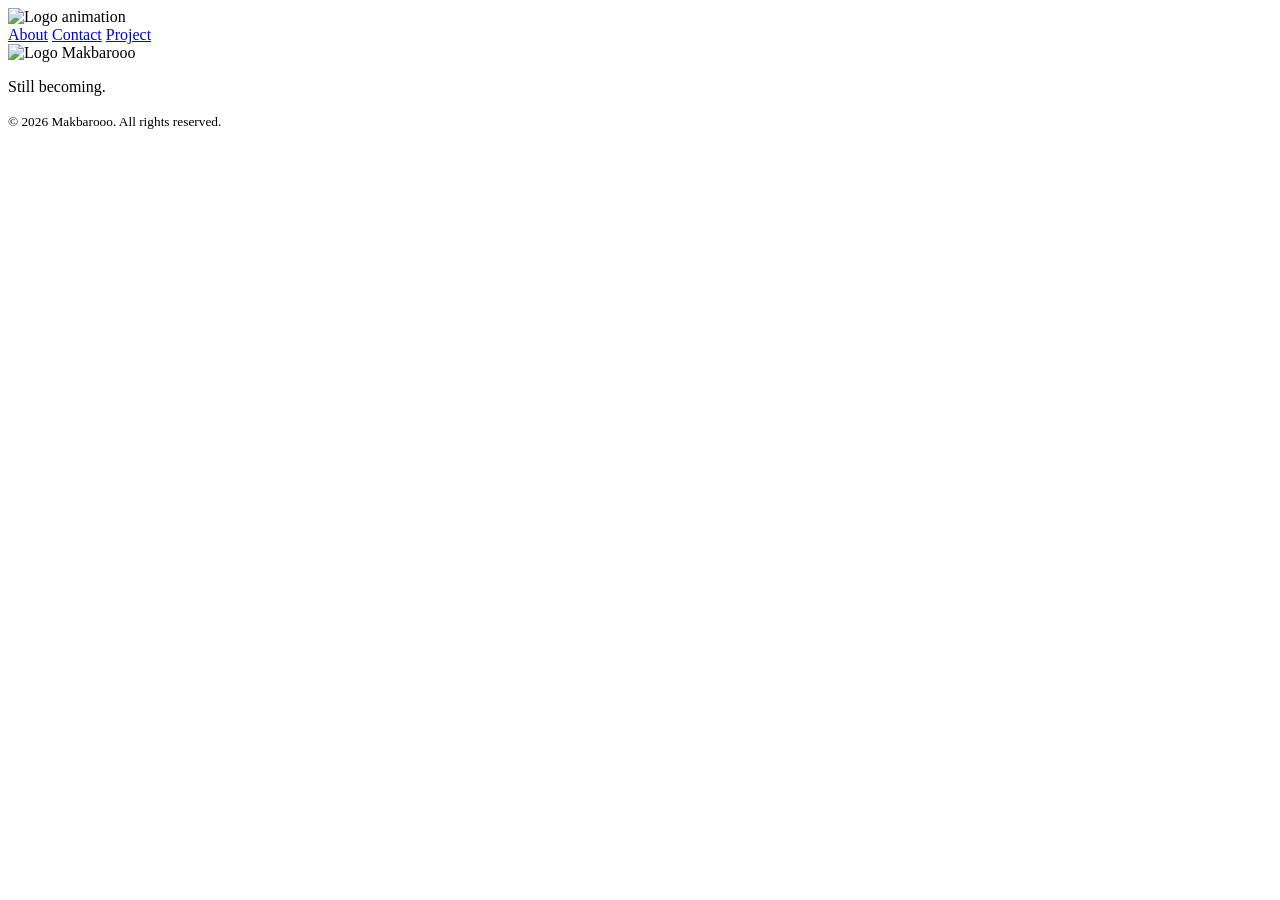
==== EXfiles/About.html @ 1874bc00 "update EXfiles/About.html" ====
<!DOCTYPE html>
<html lang="en">
<head>
  <meta charset="UTF-8">
  
  <meta name="viewport" content=
    "width=device-width, initial-scale=1.0">
  
  <meta name="description" content=
    "Muhammad Akbar Oktabian's personal website — portfolio, profile, and work.">
  
  <meta name="author" content=
    "Muhammad Akbar Oktabian">
  
  <meta name="robots" content="index, follow">
  
  <meta name="keywords" content=
    "Profile, Portfolio, Story, Experience, Muhammad Akbar Oktabian">
  
  <meta property="og:title" content=
    "Getting to Know Muhammad Akbar Oktabian">
  
  <meta property="og:description" content=
    "Personal Website Muhammad Akbar Oktabian As a Beginner programmer. Meaningful, Metaphorical, and Creative">
  
  <meta property="og:image" content=
    "https://makbarooo.pages.dev/img/img-header.jpg">

  <meta property="og:image:width" content="1200">
  <meta property="og:image:height" content="630">
  
  
  <meta property="og:image:alt" content="Image Portfolio">
  
  <meta property="og:url" content=
    "https://makbarooo.pages.dev/">
  
  <meta property="og:type" content="website">
  
  <meta property="og:site_name" content=
    "Muhammad Akbar Oktabian Profile Website">
  
  <meta name="generator" content="Acode">
    
  <meta property="og:locale" content="id_ID">

  <link rel="icon" href="img/icon.png">
  
  <link rel="stylesheet" href="About.css">
  
  <link rel="canonical" href="https://makbarooo.pages.dev/">
  
  <link rel="preconnect" href=
    "https://fonts.googleapis.com" crossorigin>
  
  <link rel="preconnect" href=
    "https://fonts.gstatic.com" crossorigin>
  
  <link rel="stylesheet" href=
    "https://cdnjs.cloudflare.com/ajax/libs/font-awesome/7.0.0/css/all.min.css">
  
  <link rel="stylesheet" href=
    "https://unpkg.com/@phosphor-icons/web@2.1.1/src/light/style.css">
  
  <script src="app.js" defer></script>
  
  <title>Portfolio - Muhammad Akbar Oktabian</title>
  
</head>
<body>
  <header>
    <div class="box-navigation">
      <div class="shadow-navigation"></div>
      <div class="space-navigation"></div>
      <img src="img/gif-logo.gif" alt="Logo animation" 
        class="logo-navigation">
      <div class="menu-navigation">
        <nav>
          <a href="#">About</a>
          <a href="#">Contact</a>
          <a href="#">Project</a>
        </nav>
      </div>
    </div>
  </header>
  <main>
    
  </main>
  <footer>
    <div class="box-footer">
      <img src="img/logo.png" alt="Logo Makbarooo">
      <div class="list-media">
      <a href="#">
        <i class="fa-brands fa-github"></i>
      </a>
      <a href="#">
        <i class="fa-brands fa-youtube"></i>
      </a>
      <a href="#">
        <i class="fa-brands fa-instagram"></i>
      </a>
      <a href="#">
        <i class="fa-brands fa-tiktok"></i>
      </a>
      </div>
      <p class="footer-slogan">Still becoming.</p>
      <small class="footer-copyright">© 2026 Makbarooo. All rights reserved.</small>
    </div>
  </footer>
</body>
</html>
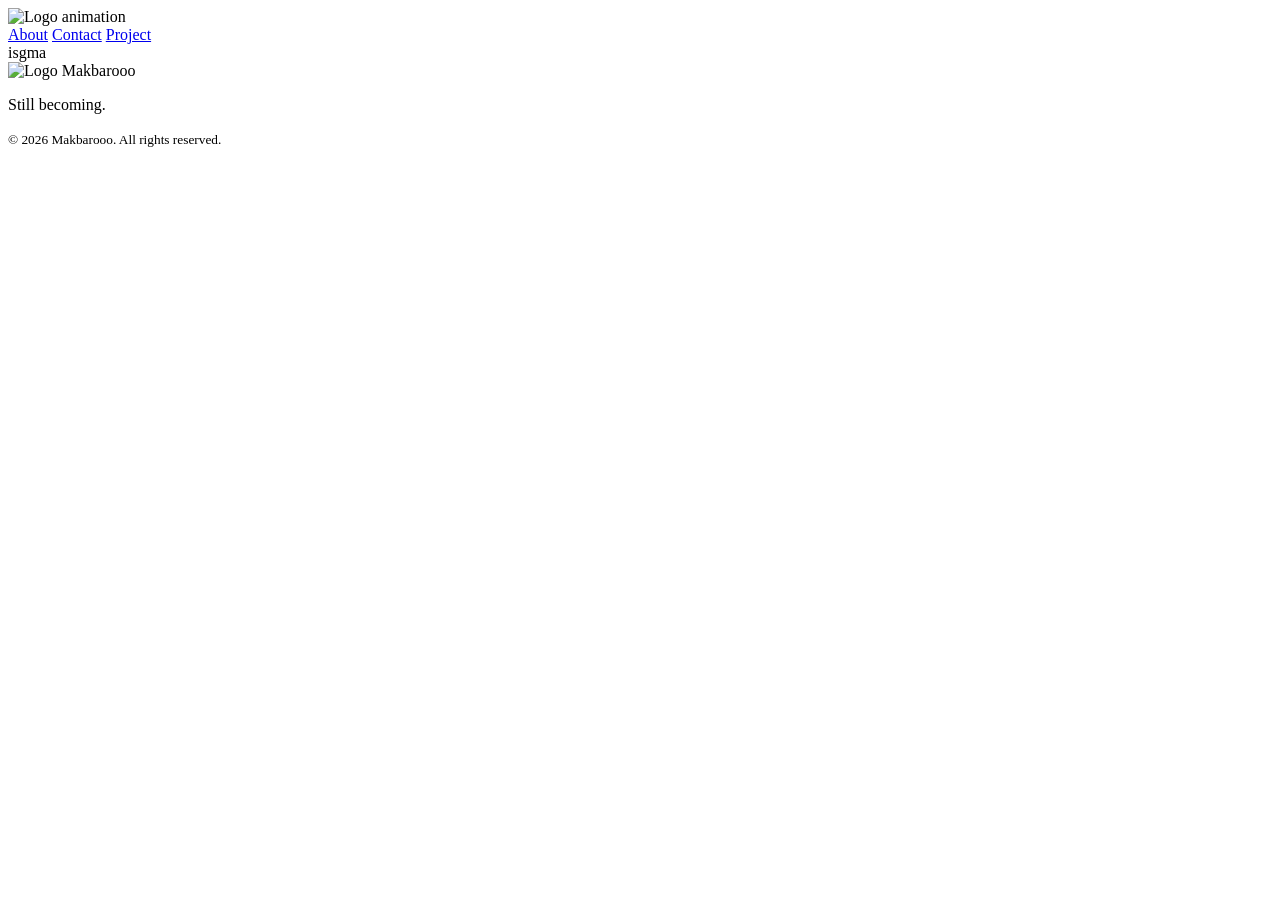
==== commit 7e3cfd66: "update EXfiles/About.html" ====
--- a/EXfiles/About.html
+++ b/EXfiles/About.html
@@ -6,49 +6,9 @@
   <meta name="viewport" content=
     "width=device-width, initial-scale=1.0">
   
-  <meta name="description" content=
-    "Muhammad Akbar Oktabian's personal website — portfolio, profile, and work.">
-  
-  <meta name="author" content=
-    "Muhammad Akbar Oktabian">
-  
-  <meta name="robots" content="index, follow">
-  
-  <meta name="keywords" content=
-    "Profile, Portfolio, Story, Experience, Muhammad Akbar Oktabian">
-  
-  <meta property="og:title" content=
-    "Getting to Know Muhammad Akbar Oktabian">
-  
-  <meta property="og:description" content=
-    "Personal Website Muhammad Akbar Oktabian As a Beginner programmer. Meaningful, Metaphorical, and Creative">
-  
-  <meta property="og:image" content=
-    "https://makbarooo.pages.dev/img/img-header.jpg">
-
-  <meta property="og:image:width" content="1200">
-  <meta property="og:image:height" content="630">
-  
-  
-  <meta property="og:image:alt" content="Image Portfolio">
-  
-  <meta property="og:url" content=
-    "https://makbarooo.pages.dev/">
-  
-  <meta property="og:type" content="website">
-  
-  <meta property="og:site_name" content=
-    "Muhammad Akbar Oktabian Profile Website">
-  
-  <meta name="generator" content="Acode">
-    
-  <meta property="og:locale" content="id_ID">
-
   <link rel="icon" href="img/icon.png">
   
   <link rel="stylesheet" href="About.css">
-  
-  <link rel="canonical" href="https://makbarooo.pages.dev/">
   
   <link rel="preconnect" href=
     "https://fonts.googleapis.com" crossorigin>
@@ -84,7 +44,7 @@
     </div>
   </header>
   <main>
-    
+    isgma
   </main>
   <footer>
     <div class="box-footer">
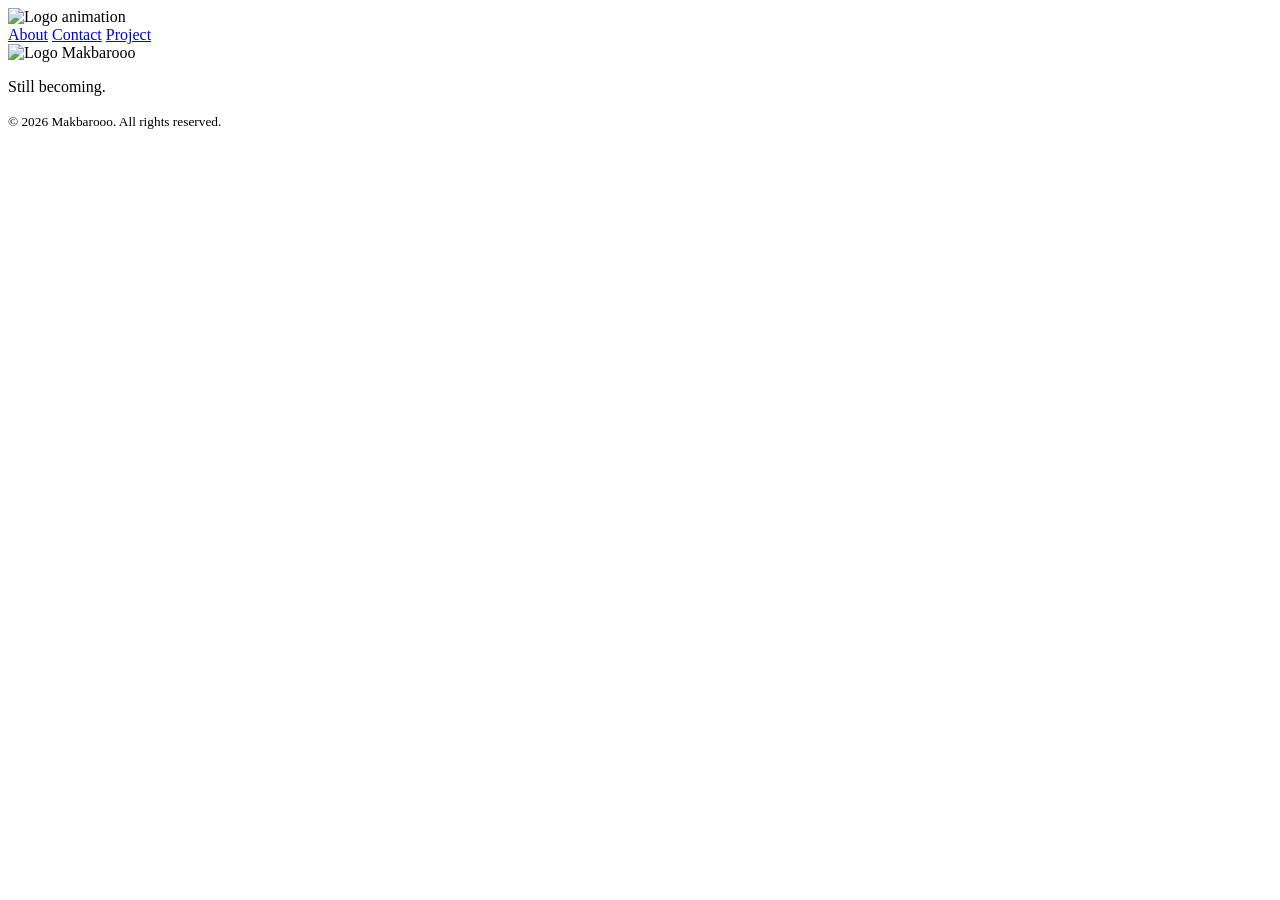
==== commit d7194c0b: "update EXfiles/About.html" ====
--- a/EXfiles/About.html
+++ b/EXfiles/About.html
@@ -22,8 +22,6 @@
   <link rel="stylesheet" href=
     "https://unpkg.com/@phosphor-icons/web@2.1.1/src/light/style.css">
   
-  <script src="app.js" defer></script>
-  
   <title>Portfolio - Muhammad Akbar Oktabian</title>
   
 </head>
@@ -44,7 +42,7 @@
     </div>
   </header>
   <main>
-    isgma
+    
   </main>
   <footer>
     <div class="box-footer">
